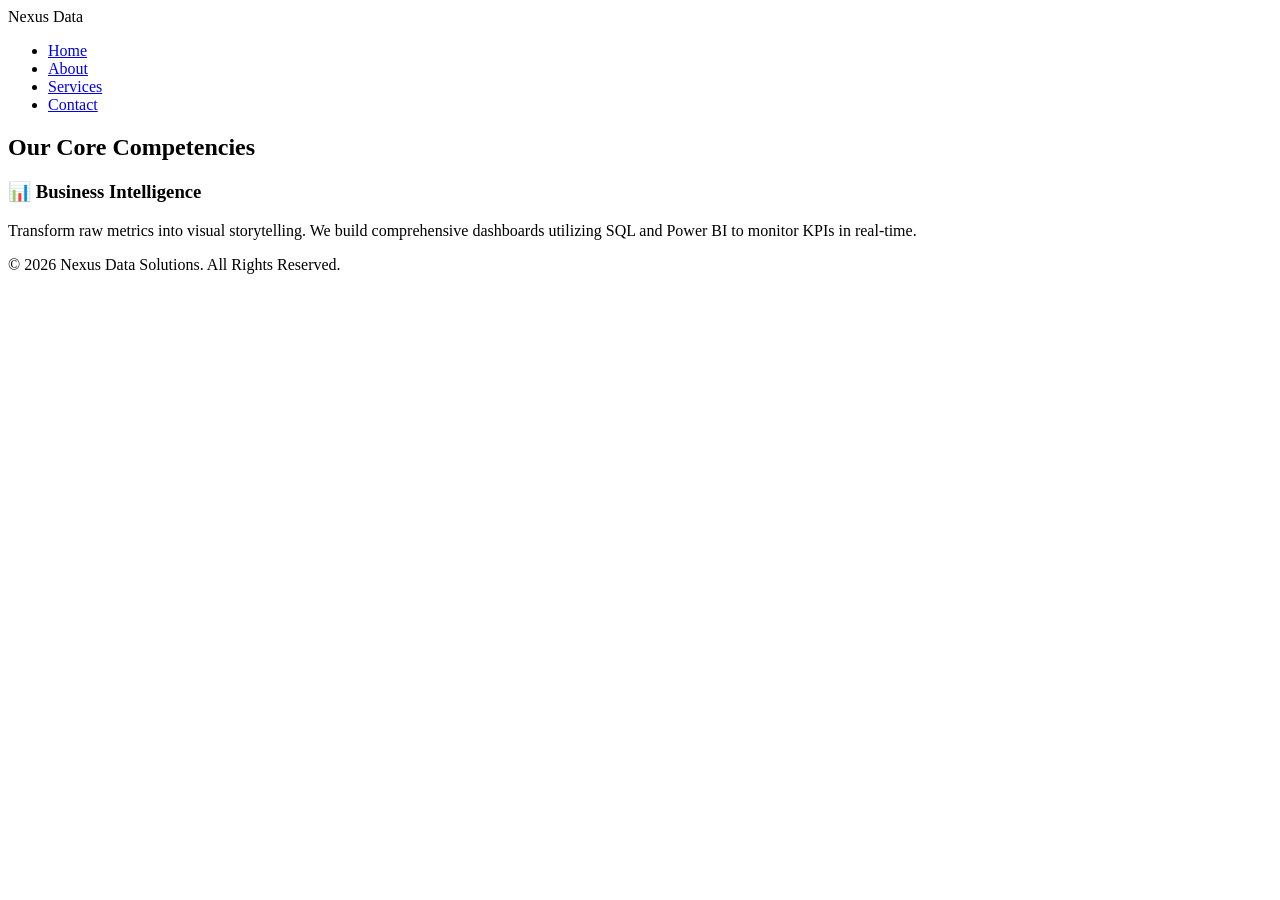
==== services.html @ 215755a8 "services" ====
<!DOCTYPE html>
<html lang="en">
<head>
    <meta charset="UTF-8">
    <meta name="viewport" content="width=device-width, initial-scale=1.0">
    <title>Nexus Data | Services</title>
    <link rel="stylesheet" href="style.css">
</head>
<body>
    <nav class="navbar">
        <div class="logo">Nexus Data</div>
        <div class="hamburger" id="hamburger">
            <span class="bar"></span><span class="bar"></span><span class="bar"></span>
        </div>
        <ul class="nav-links" id="nav-links">
            <li><a href="index.html">Home</a></li>
            <li><a href="about.html">About</a></li>
            <li><a href="services.html" class="active">Services</a></li>
            <li><a href="contact.html">Contact</a></li>
        </ul>
    </nav>

    <main>
        <h2>Our Core Competencies</h2>
        <div class="grid">
            <div class="card">
                <h3>📊 Business Intelligence</h3>
                <p>Transform raw metrics into visual storytelling. We build comprehensive dashboards utilizing SQL and Power BI to monitor KPIs in real-time.</p>
            </div>
            
        </div>
    </main>

    <footer>
        <p>&copy; 2026 Nexus Data Solutions. All Rights Reserved.</p>
    </footer>
    <script src="script.js"></script>
</body>
</html>
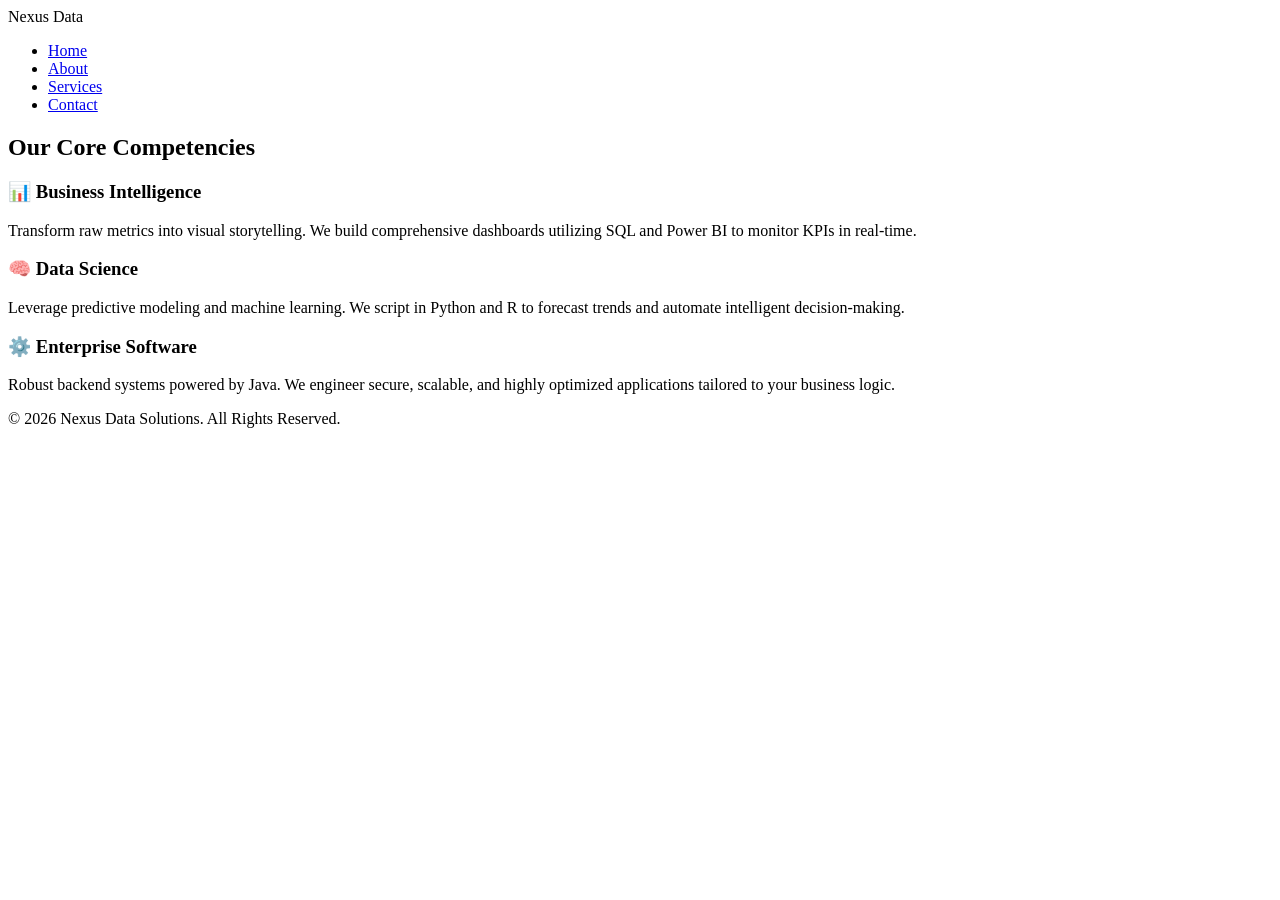
==== commit a880c6a0: "services" ====
--- a/services.html
+++ b/services.html
@@ -27,7 +27,14 @@
                 <h3>📊 Business Intelligence</h3>
                 <p>Transform raw metrics into visual storytelling. We build comprehensive dashboards utilizing SQL and Power BI to monitor KPIs in real-time.</p>
             </div>
-            
+            <div class="card">
+                <h3>🧠 Data Science</h3>
+                <p>Leverage predictive modeling and machine learning. We script in Python and R to forecast trends and automate intelligent decision-making.</p>
+            </div>
+            <div class="card">
+                <h3>⚙️ Enterprise Software</h3>
+                <p>Robust backend systems powered by Java. We engineer secure, scalable, and highly optimized applications tailored to your business logic.</p>
+            </div>
         </div>
     </main>
 
